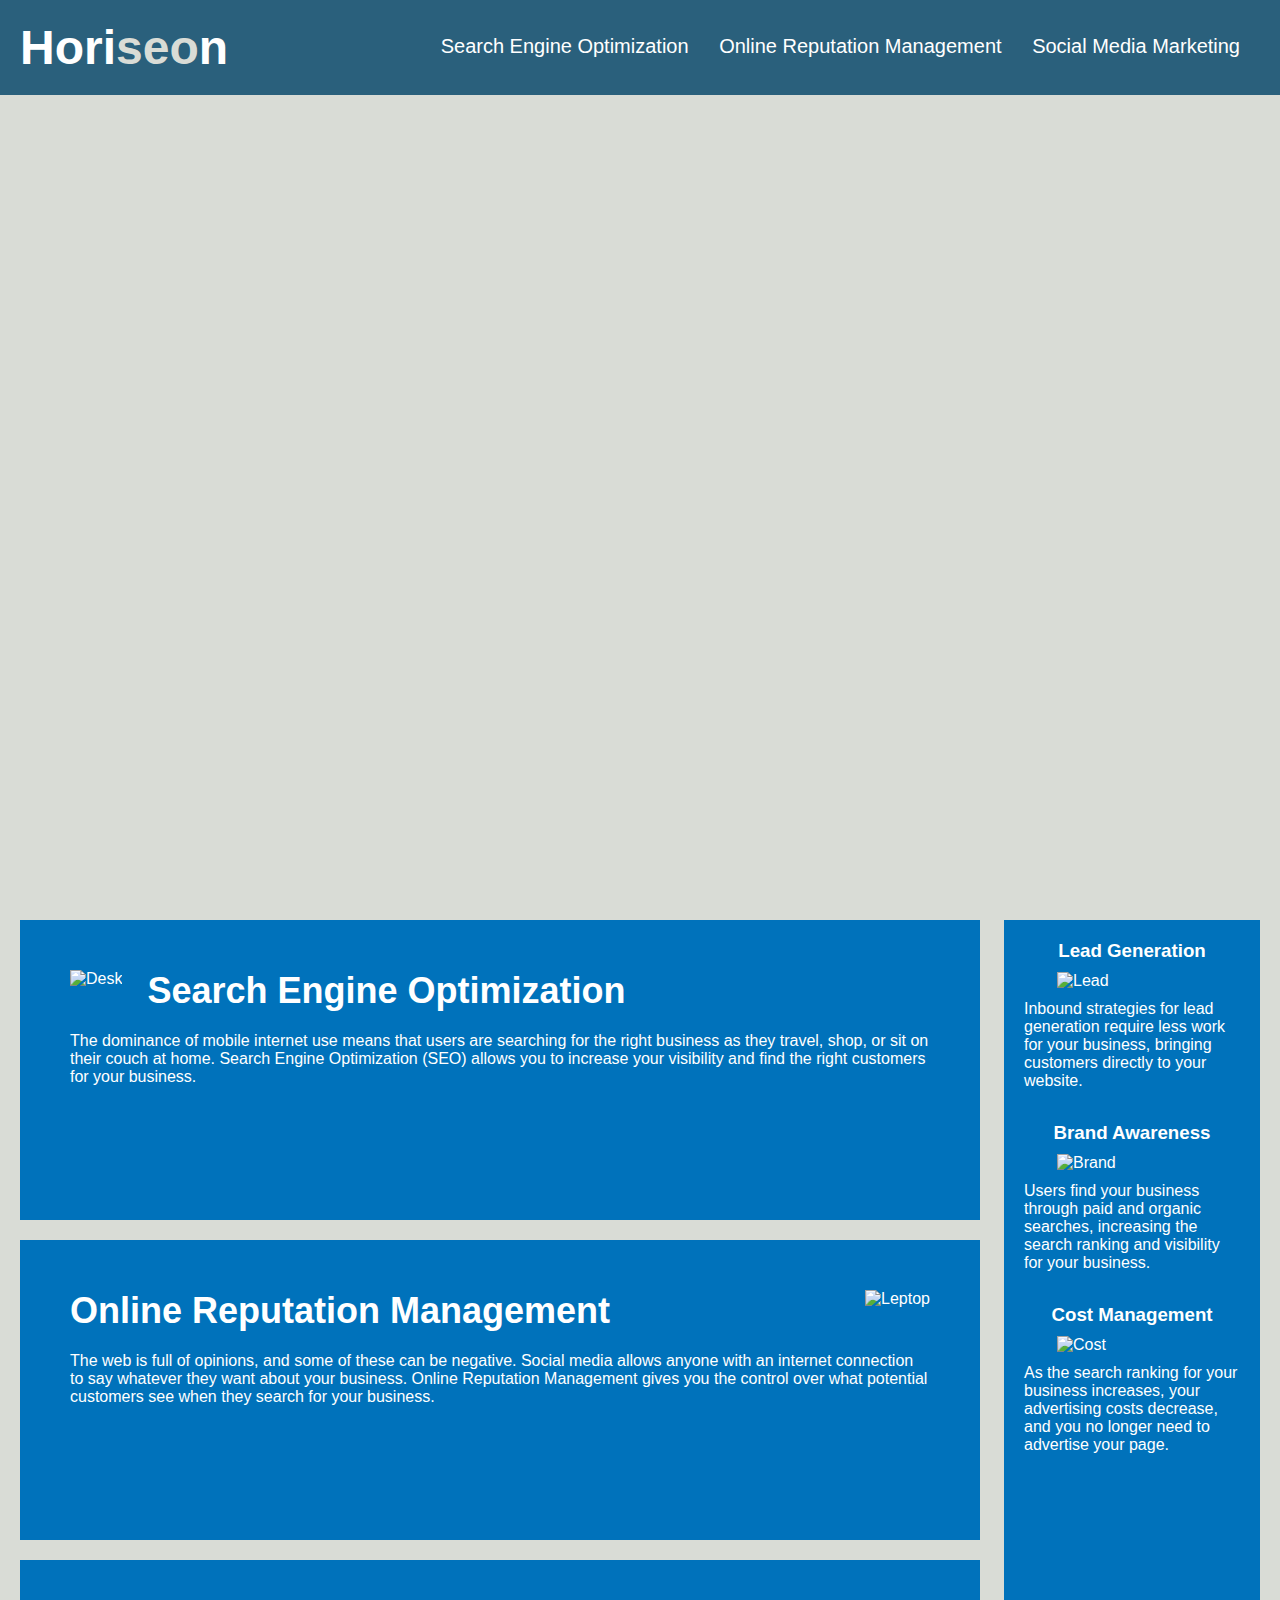
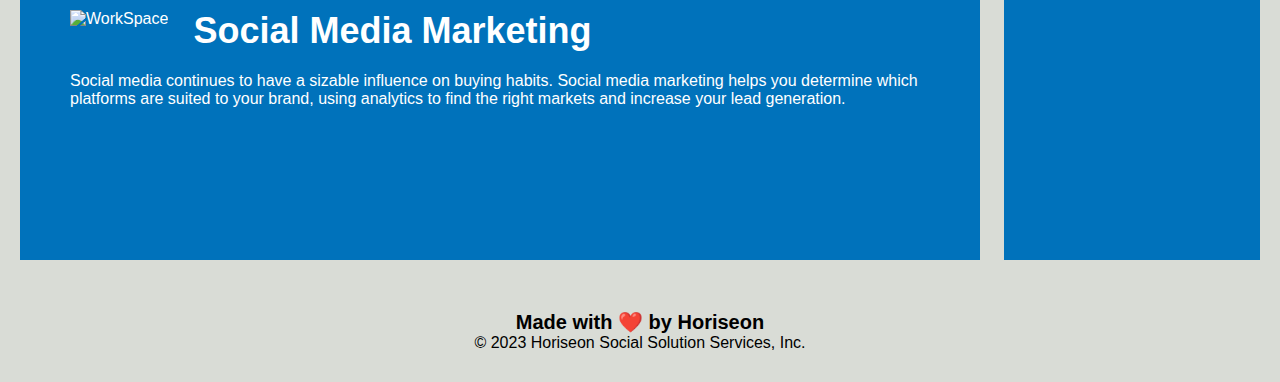
==== index.html @ 2fcb3cba "Create index.html" ====
<!DOCTYPE html>
<html lang="en-us">

<head>
    <meta charset="UTF-8" />
    <link rel="stylesheet" href="./Develop/assets/css/style.css">
    <title>Horiseon main page</title>
</head>

<body>
    <header>
        <h1>Hori<span class="seo">seo</span>n</h1>
        <nav>
            <ul>
                <li>
                    <a href="#search-engine-optimization-link">Search Engine Optimization</a>
                </li>
                <li>
                    <a href="#online-reputation-management-link">Online Reputation Management</a>
                </li>
                <li>
                    <a href="#social-media-marketing-link">Social Media Marketing</a>
                </li>
            </ul>
        </nav>
    </header>
    <section class="hero"></section>
    <main>
        <section id="search-engine-optimization-link">
            <img src="./assets/images/search-engine-optimization.jpg" alt="Desk" class="float-left" />
            <h2>Search Engine Optimization</h2>
            <article>
                The dominance of mobile internet use means that users are searching for the right business as they travel, shop, or sit on their couch at home. Search Engine Optimization (SEO) allows you to increase your visibility and find the right customers for your business.
            </article>
        </section>
        <section id="online-reputation-management-link">
            <img src="./assets/images/online-reputation-management.jpg" alt="Leptop" class="float-right" />
            <h2>Online Reputation Management</h2>
            <article>
                The web is full of opinions, and some of these can be negative. Social media allows anyone with an internet connection to say whatever they want about your business. Online Reputation Management gives you the control over what potential customers see when they search for your business.
            </article>
        </section>
        <section id="social-media-marketing-link">
            <img src="./assets/images/social-media-marketing.jpg" alt="WorkSpace" class="float-left" />
            <h2>Social Media Marketing</h2>
            <article>
                Social media continues to have a sizable influence on buying habits. Social media marketing helps you determine which platforms are suited to your brand, using analytics to find the right markets and increase your lead generation.
            </article>
        </section>
    </main>
    <aside>
        <section>
            <h3>Lead Generation</h3>
            <img src="./assets/images/lead-generation.png"  alt="Lead"/>
            <article>
                Inbound strategies for lead generation require less work for your business, bringing customers directly to your website.
            </article>
        </section>
        <section>
            <h3>Brand Awareness</h3>
            <img src="./assets/images/brand-awareness.png" alt="Brand" />
            <article>
                Users find your business through paid and organic searches, increasing the search ranking and visibility for your business.
            </article>
        </section>
        <section>
            <h3>Cost Management</h3>
            <img src="./assets/images/cost-management.png" alt="Cost">
            <article>
                As the search ranking for your business increases, your advertising costs decrease, and you no longer need to advertise your page.
            </article>
        </section>
    </aside>
    <footer>
        <h2>Made with ❤️️ by Horiseon</h2>
        <article>
            &copy; 2023 Horiseon Social Solution Services, Inc.
        </article>
    </footer>
</body>

</html>
---- Develop/assets/css/style.css ----
* {
    box-sizing: border-box;
    padding: 0;
    margin: 0;
}

body {
    background-color: #d9dcd6;
}

header {
    padding: 20px;
    font-family: 'Trebuchet MS', 'Lucida Sans Unicode', 'Lucida Grande', 'Lucida Sans', Arial, sans-serif;
    background-color: #2a607c;
    color: #ffffff;
}

header h1 {
    display: inline-block;
    font-size: 48px;
}
header h1 .seo {
    color: #d9dcd6;
}

header nav {
    padding-top: 15px;
    margin-right: 20px;
    float: right;
    font-family: 'Gill Sans', 'Gill Sans MT', Calibri, 'Trebuchet MS', sans-serif;
    font-size: 20px;
}

header nav ul {
    list-style-type: none;
}

header nav ul li {
    display: inline-block;
    margin-left: 25px;
}

main {
    width: 75%;
    display: inline-block;
    margin-left: 20px;
}
main section {
    margin-bottom: 20px;
    padding: 50px;
    height: 300px;
    font-family: 'Gill Sans', 'Gill Sans MT', Calibri, 'Trebuchet MS', sans-serif;
    background-color: #0072bb;
    color: #ffffff;
}

main section img {
    max-height: 200px;
}

main section h2 {
    margin-bottom: 20px;
    font-size: 36px;
}

a {
    color: #ffffff;
    text-decoration: none;
}

p {
    font-size: 16px;
}

.hero {
    height: 800px;
    width: 100%;
    margin-bottom: 25px;
    background-image: url("../images/digital-marketing-meeting.jpg");
    background-size: cover;
    background-position: center;
}

.float-left {
    float: left;
    margin-right: 25px;
}

.float-right {
    float: right;
    margin-left: 25px;
}

aside {
    margin-right: 20px;
    padding: 20px;
    clear: both;
    float: right;
    width: 20%;
    height: 940px;
    font-family: 'Gill Sans', 'Gill Sans MT', Calibri, 'Trebuchet MS', sans-serif;
    background-color: #0072bb;
}

aside section {
    margin-bottom: 32px;
    color: #ffffff;
}

aside section h3 {
    margin-bottom: 10px;
    text-align: center;
}

aside section img {
    display: block;
    margin: 10px auto;
    max-width: 150px;
}

footer {
    padding: 30px;
    clear: both;
    font-family: 'Trebuchet MS', 'Lucida Sans Unicode', 'Lucida Grande', 'Lucida Sans', Arial, sans-serif;
    text-align: center;
}

footer h2 {
    font-size: 20px;
}
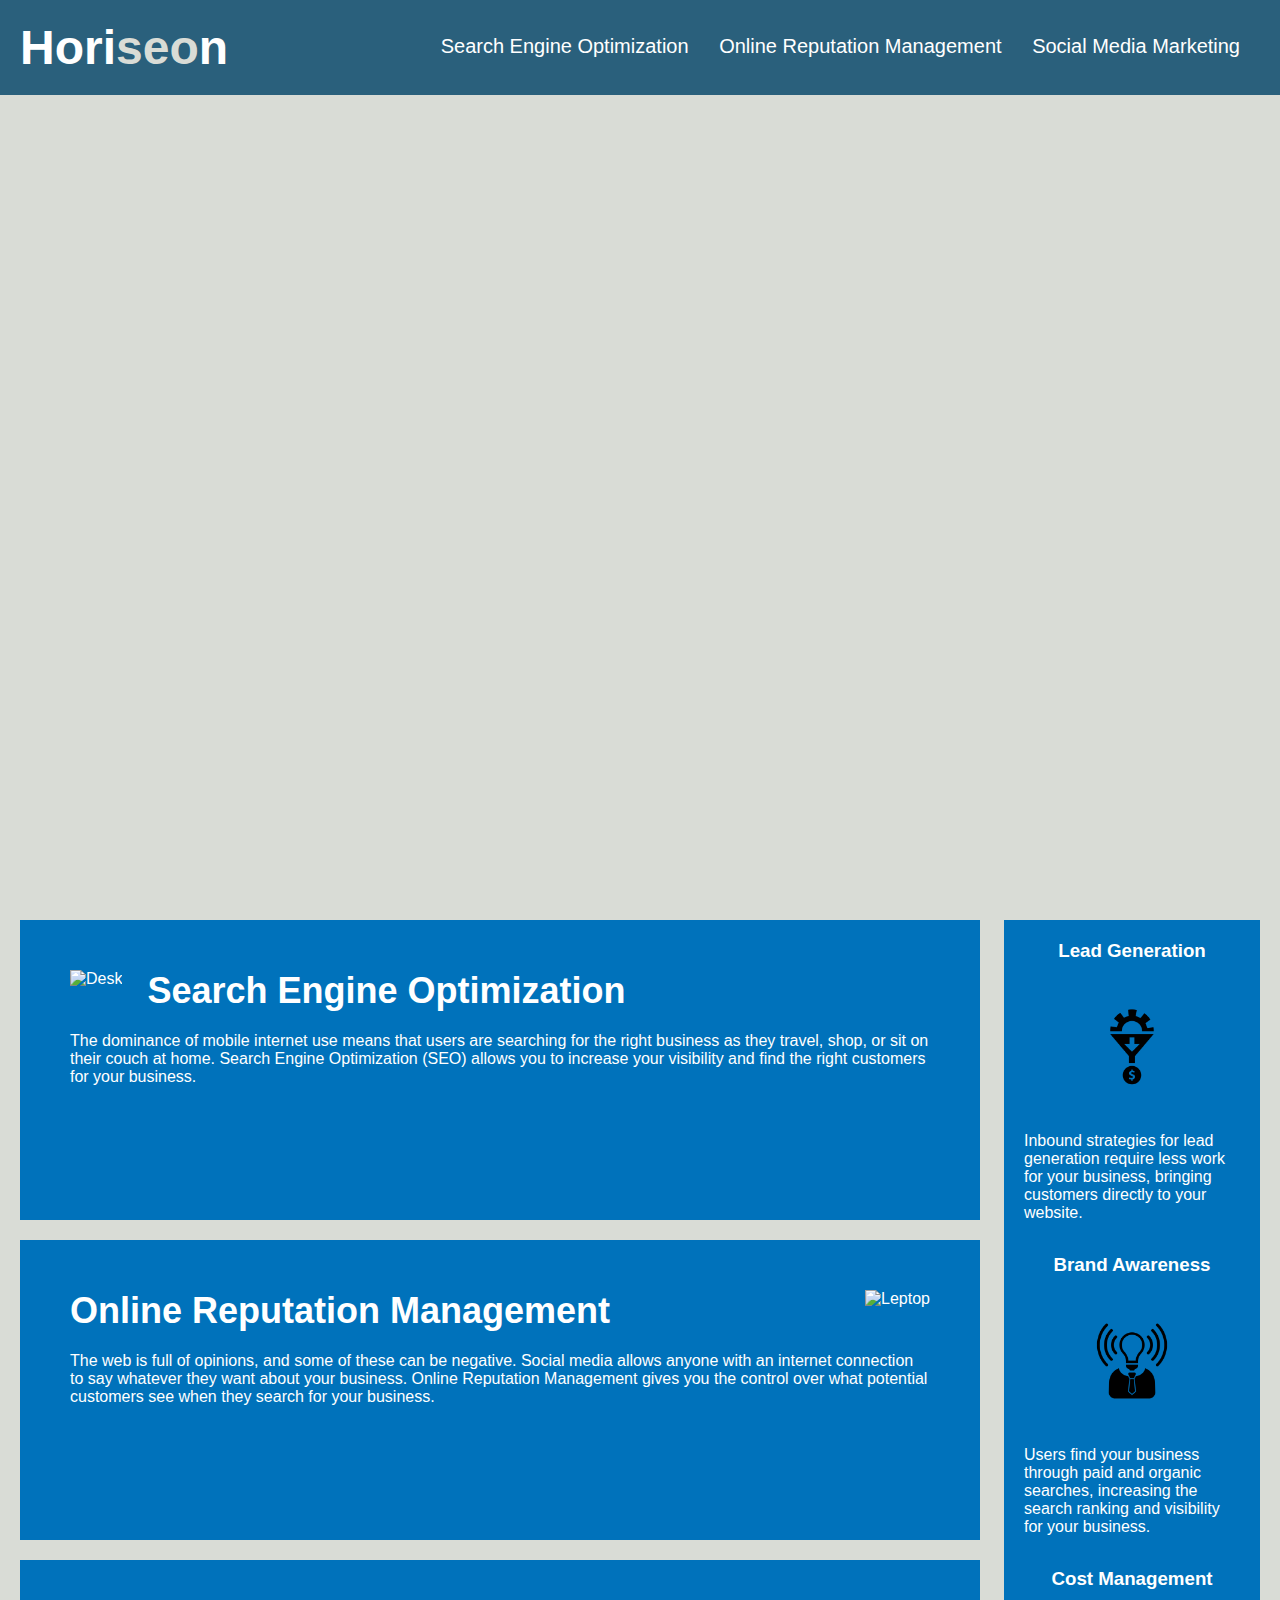
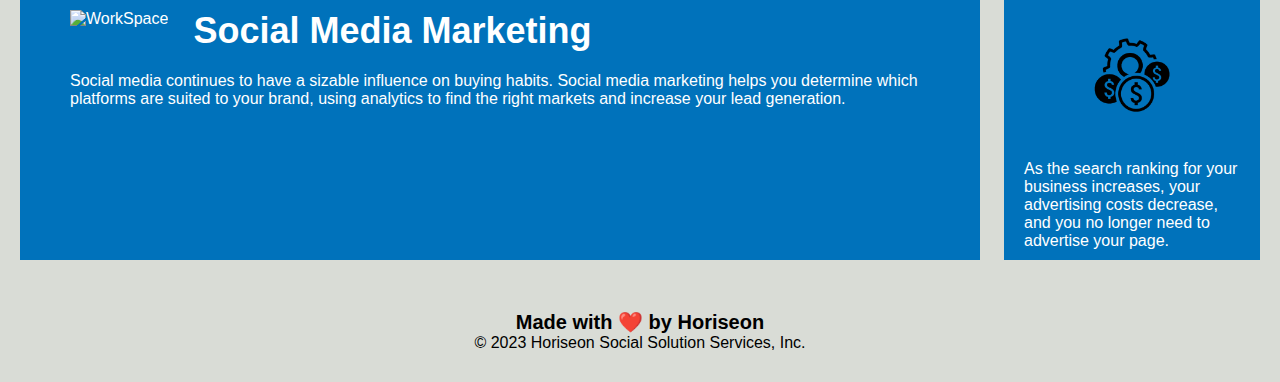
==== commit 6b8c0472: "Updated index.html" ====
--- a/index.html
+++ b/index.html
@@ -27,21 +27,21 @@
     <section class="hero"></section>
     <main>
         <section id="search-engine-optimization-link">
-            <img src="./assets/images/search-engine-optimization.jpg" alt="Desk" class="float-left" />
+            <img src="./Develop/assets/images/search-engine-optimization.jpg" alt="Desk" class="float-left" />
             <h2>Search Engine Optimization</h2>
             <article>
                 The dominance of mobile internet use means that users are searching for the right business as they travel, shop, or sit on their couch at home. Search Engine Optimization (SEO) allows you to increase your visibility and find the right customers for your business.
             </article>
         </section>
         <section id="online-reputation-management-link">
-            <img src="./assets/images/online-reputation-management.jpg" alt="Leptop" class="float-right" />
+            <img src="./Develop/assets/images/online-reputation-management.jpg" alt="Leptop" class="float-right" />
             <h2>Online Reputation Management</h2>
             <article>
                 The web is full of opinions, and some of these can be negative. Social media allows anyone with an internet connection to say whatever they want about your business. Online Reputation Management gives you the control over what potential customers see when they search for your business.
             </article>
         </section>
         <section id="social-media-marketing-link">
-            <img src="./assets/images/social-media-marketing.jpg" alt="WorkSpace" class="float-left" />
+            <img src="./Develop/assets/images/social-media-marketing.jpg" alt="WorkSpace" class="float-left" />
             <h2>Social Media Marketing</h2>
             <article>
                 Social media continues to have a sizable influence on buying habits. Social media marketing helps you determine which platforms are suited to your brand, using analytics to find the right markets and increase your lead generation.
@@ -51,21 +51,21 @@
     <aside>
         <section>
             <h3>Lead Generation</h3>
-            <img src="./assets/images/lead-generation.png"  alt="Lead"/>
+            <img src="./Develop/assets/images/lead-generation.png"  alt="Lead"/>
             <article>
                 Inbound strategies for lead generation require less work for your business, bringing customers directly to your website.
             </article>
         </section>
         <section>
             <h3>Brand Awareness</h3>
-            <img src="./assets/images/brand-awareness.png" alt="Brand" />
+            <img src="./Develop/assets/images/brand-awareness.png" alt="Brand" />
             <article>
                 Users find your business through paid and organic searches, increasing the search ranking and visibility for your business.
             </article>
         </section>
         <section>
             <h3>Cost Management</h3>
-            <img src="./assets/images/cost-management.png" alt="Cost">
+            <img src="./Develop/assets/images/cost-management.png" alt="Cost">
             <article>
                 As the search ranking for your business increases, your advertising costs decrease, and you no longer need to advertise your page.
             </article>
